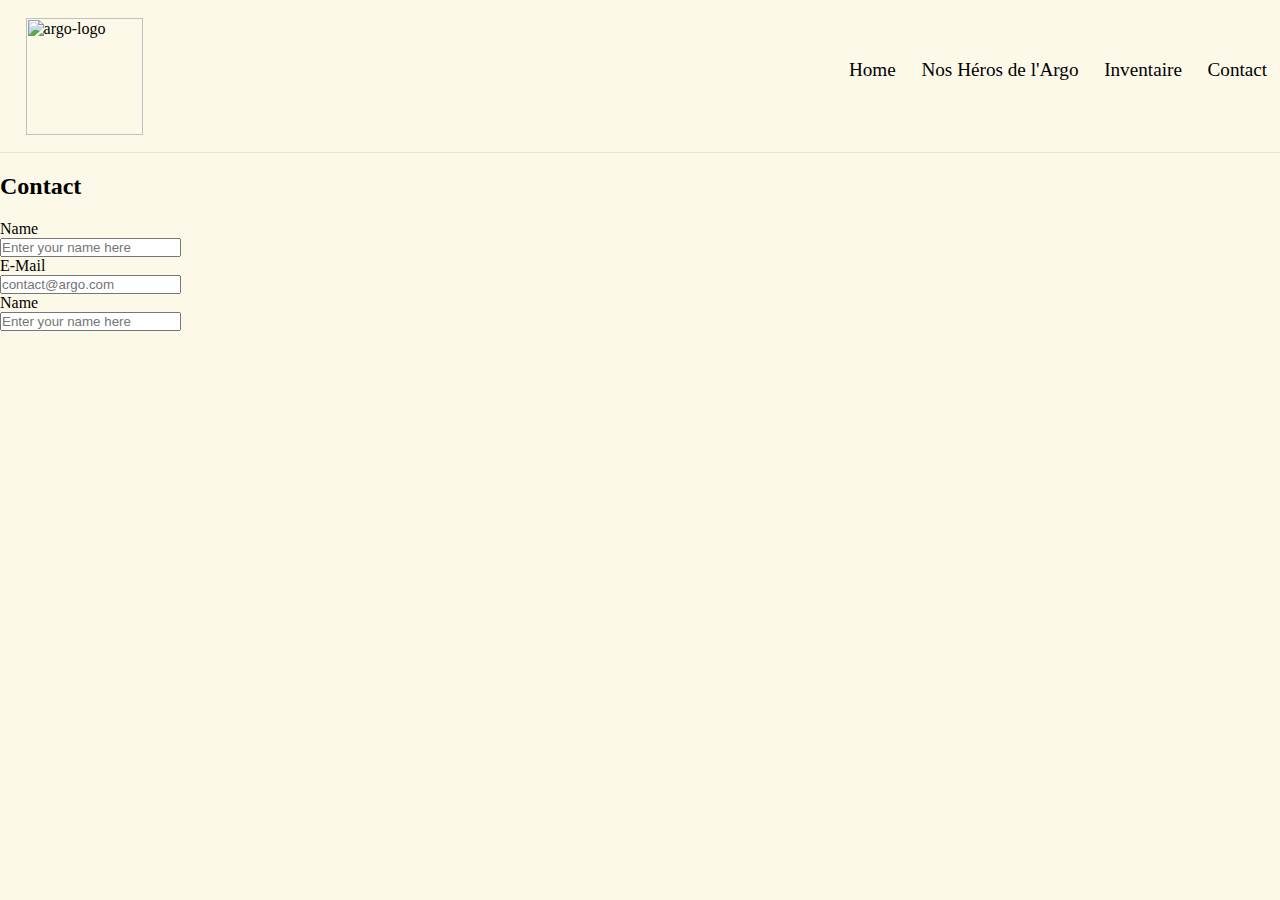
==== contact.html @ 08ed05dd "add contact page Page contact added" ====
<html>
  <head>
    <title>The Argo</title>
    <meta charset="UTF-8" />
    <meta name="viewport" content="width=device-width" />
    <link rel="stylesheet" href="./style.css" />
  </head>

  <body>
    <header>
      <img class="logo" src="img/argo-logo.png" alt="argo-logo" />
      <nav>
        <a href="./index.html">Home</a>
        <a href="./heroes.html">Nos Héros de l'Argo</a>
        <a href="./inventory.html">Inventaire</a>
        <a href="./contact.html">Contact</a>
      </nav>
    </header>

    <main>
      <section class="formSection">
        <h2>Contact</h2>
        <form>
          <label for="name">Name</label><br />
          <input
            type="text"
            id="name"
            name="name"
            placeholder="Enter your name here"
          /><br />
          <label for="email">E-Mail</label><br />
          <input
            type="email"
            id="email"
            name="mail"
            placeholder="contact@argo.com"
          /><br />
          <label for="name">Name</label><br />
          <input
            type="text"
            id="name"
            name="name"
            placeholder="Enter your name here"
          /><br />
        </form>
      </section>
    </main>

    <footer></footer>
  </body>
</html>
---- style.css ----
* {
  box-sizing: border-box;
  padding: 0;
  margin: 0;
}

body {
  background-color: #fdf9e8;
}

header {
  height: 17vh;
  border-bottom: 1px solid #e9e5d3;
}

.logo {
  position: absolute;
  top: 2vh;
  left: 2vw;
  height: 13vh;
}

nav {
  display: flex;
  flex-flow: row nowrap;
  justify-content: flex-end;
}

nav a {
  text-decoration: none;
  padding: 6.6vh 1vw;
  font-size: 1.2em;
  color: black;
}

nav a:hover {
  text-decoration: underline;
  background-color: #e9e5d3;
}

nav a:visited {
  color: #7e7c73;
}

.welcomeSection {
  width: 100vw;
  height: 50vh;
  background-image: linear-gradient(
      to bottom,
      rgba(255, 255, 255, 0.2),
      rgba(255, 255, 255, 0.2)
    ),
    url("img/welcome-bkgd.jpg");
  background-position: center;
  background-size: 100%;
  background-repeat: no-repeat;
  margin: 0 0 30px 0;
}

h1 {
  color: white;
  font-size: 3em;
  padding-top: 20vh;
  text-align: center;
}

.historySection p {
  text-align: justify;
  padding: 15px;
}

.heroesSection {
  display: flex;
  flex-flow: row wrap;
  justify-content: space-around;
}

section h2 {
  width: 100vw;
  margin-top: 20px;
  margin-bottom: 20px;
}

.flex_container_heroe {
  display: flex;
  flex-flow: column nowrap;
  max-width: 300px;
  justify-content: center;
  align-items: center;
  margin: 30px;
}

.img_inner_heroesSection {
  max-width: 250px;
  height: 350px;
  margin-bottom: 20px;
}

.inventorySection table {
  width: 100vw;
  margin-top: 20px;
}

.inventorySection td,
tr,
th,
tbody {
  border: 1px solid black;
  text-align: center;
}

.inventorySection th {
  background-color: grey;
}
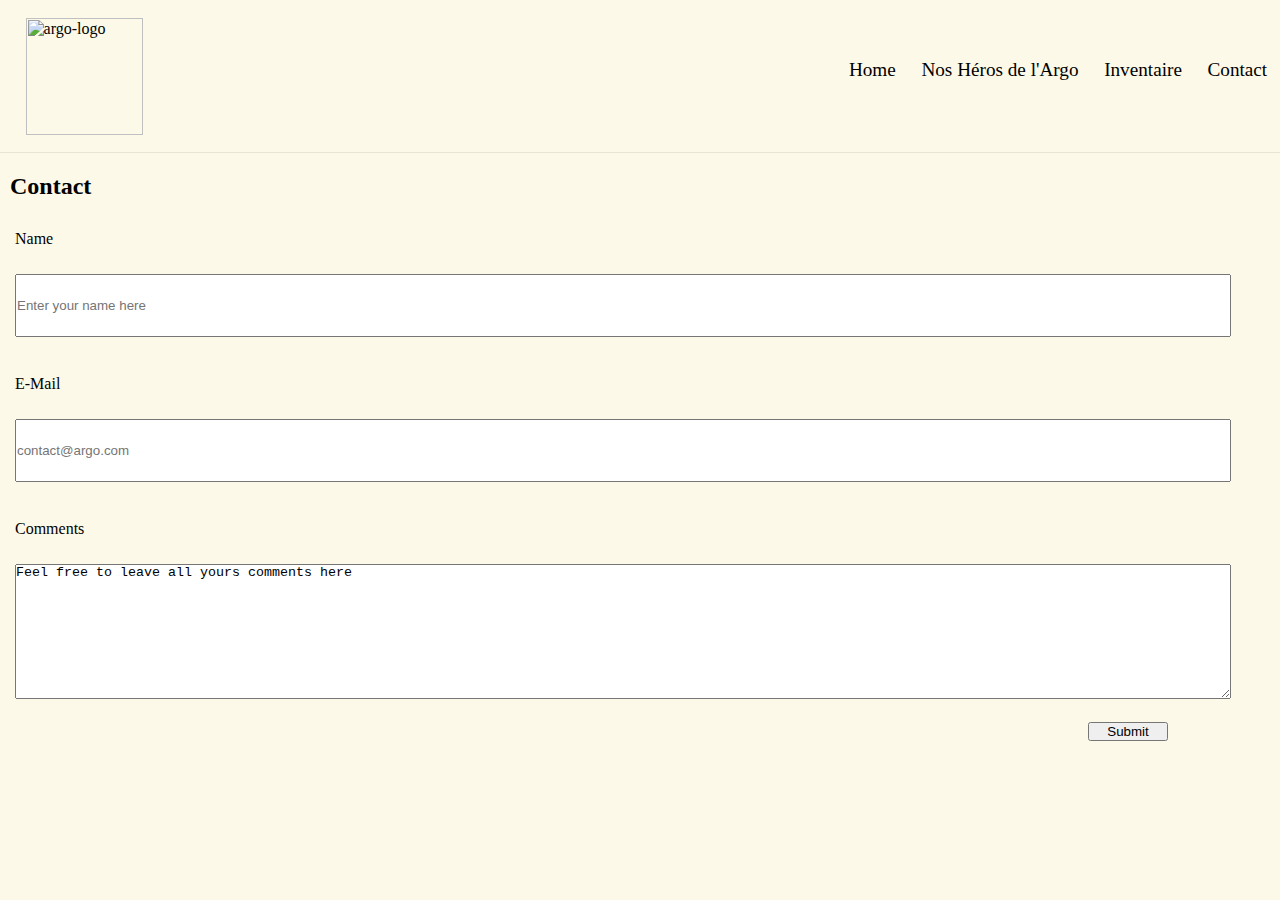
==== commit 7c6c874b: "contact modification style application on contact.html" ====
--- a/contact.html
+++ b/contact.html
@@ -20,28 +20,29 @@
     <main>
       <section class="formSection">
         <h2>Contact</h2>
-        <form>
-          <label for="name">Name</label><br />
+        <form class="contactForm">
+          <label class="labelInnerForm" for="name">Name</label><br />
           <input
+            class="inputInnerForm"
             type="text"
             id="name"
             name="name"
             placeholder="Enter your name here"
           /><br />
-          <label for="email">E-Mail</label><br />
+          <label class="labelInnerForm" for="email">E-Mail</label><br />
           <input
+            class="inputInnerForm"
             type="email"
             id="email"
             name="mail"
             placeholder="contact@argo.com"
           /><br />
-          <label for="name">Name</label><br />
-          <input
-            type="text"
-            id="name"
-            name="name"
-            placeholder="Enter your name here"
-          /><br />
+          <label class="labelInnerForm" for="comment">Comments</label><br />
+          <textarea id="comment" name="comment">
+Feel free to leave all yours comments here</textarea
+          >
+          <br />
+          <input class="submitInnerForm" type="submit" value="Submit" />
         </form>
       </section>
     </main>
--- a/style.css
+++ b/style.css
@@ -79,6 +79,7 @@
   width: 100vw;
   margin-top: 20px;
   margin-bottom: 20px;
+  margin-left: 10px;
 }
 
 .flex_container_heroe {
@@ -112,3 +113,33 @@
 .inventorySection th {
   background-color: grey;
 }
+
+.contactForm {
+  display: flex;
+  flex-flow: column nowrap;
+}
+
+.labelInnerForm {
+  margin: 10px 15px 3px 15px;
+}
+
+.inputInnerForm {
+  height: 7vh;
+  width: 95%;
+  margin: 5px 15px 10px 15px;
+}
+
+#comment {
+  height: 15vh;
+  width: 95%;
+  margin: 5px 15px;
+}
+
+.submitInnerForm {
+  width: 80px;
+  margin-left: 85vw;
+}
+
+.submitInnerForm:hover {
+  cursor: pointer;
+}
